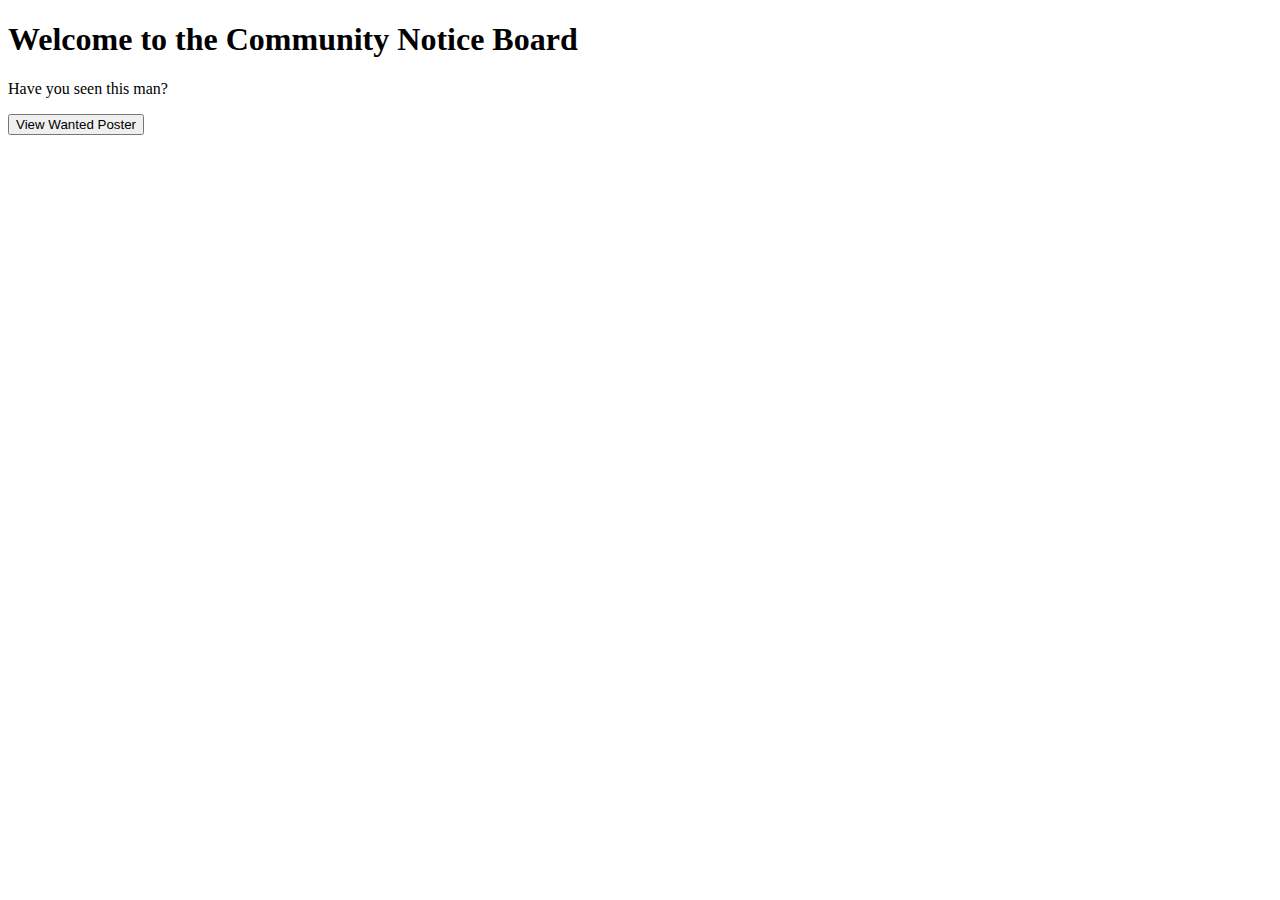
==== index.html @ b8a645dc "Create index.html" ====
<!DOCTYPE html>
<html lang="en">
<head>
    <meta charset="UTF-8">
    <meta name="viewport" content="width=device-width, initial-scale=1.0">
    <meta name="description" content="Welcome to EchoSync - Home of Digital Projects">
    <title>Notice Board</title>
    <link rel="stylesheet" href="../CSS/home.css"> <!-- Link to home page CSS -->
</head>

<body>
    <header>
        <h1>Welcome to the Community Notice Board</h1>
    </header>

    <main>
        <p>Have you seen this man?</p>
        <button id="go-to-wanted">View Wanted Poster</button>
    </main>

    <script src="../JAVA/home.js"></script> <!-- Link to JavaScript -->
</body>
</html>
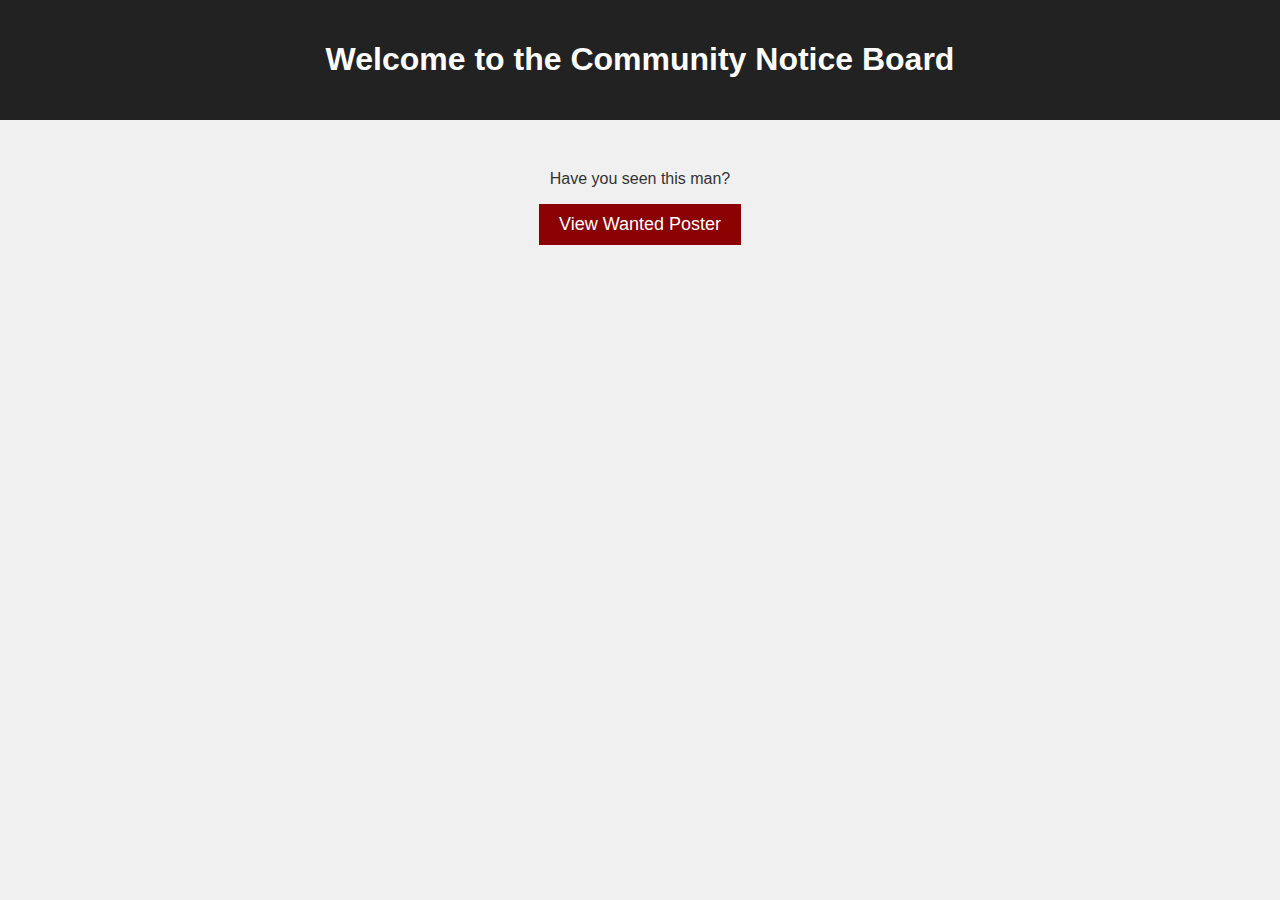
==== commit a7757f29: "Update index.html" ====
--- a/index.html
+++ b/index.html
@@ -5,7 +5,7 @@
     <meta name="viewport" content="width=device-width, initial-scale=1.0">
     <meta name="description" content="Welcome to EchoSync - Home of Digital Projects">
     <title>Notice Board</title>
-    <link rel="stylesheet" href="../CSS/home.css"> <!-- Link to home page CSS -->
+    <link rel="stylesheet" href="../home.css"> <!-- Link to home page CSS -->
 </head>
 
 <body>
@@ -18,6 +18,6 @@
         <button id="go-to-wanted">View Wanted Poster</button>
     </main>
 
-    <script src="../JAVA/home.js"></script> <!-- Link to JavaScript -->
+    <script src="../home.js"></script> <!-- Link to JavaScript -->
 </body>
 </html>
--- a/home.css
+++ b/home.css
@@ -0,0 +1,36 @@
+/* General Styles */
+body {
+    font-family: Arial, sans-serif;
+    text-align: center;
+    background-color: #f0f0f0;
+    color: #333;
+    margin: 0;
+    padding: 0;
+}
+
+/* Header */
+header {
+    background-color: #222;
+    color: white;
+    padding: 20px;
+}
+
+/* Main Section */
+main {
+    margin-top: 50px;
+}
+
+/* Button Styling */
+button {
+    background-color: #8b0000; /* Dark red */
+    color: white;
+    font-size: 18px;
+    padding: 10px 20px;
+    border: none;
+    cursor: pointer;
+    transition: background 0.3s ease;
+}
+
+button:hover {
+    background-color: #ff0000; /* Brighter red on hover */
+}
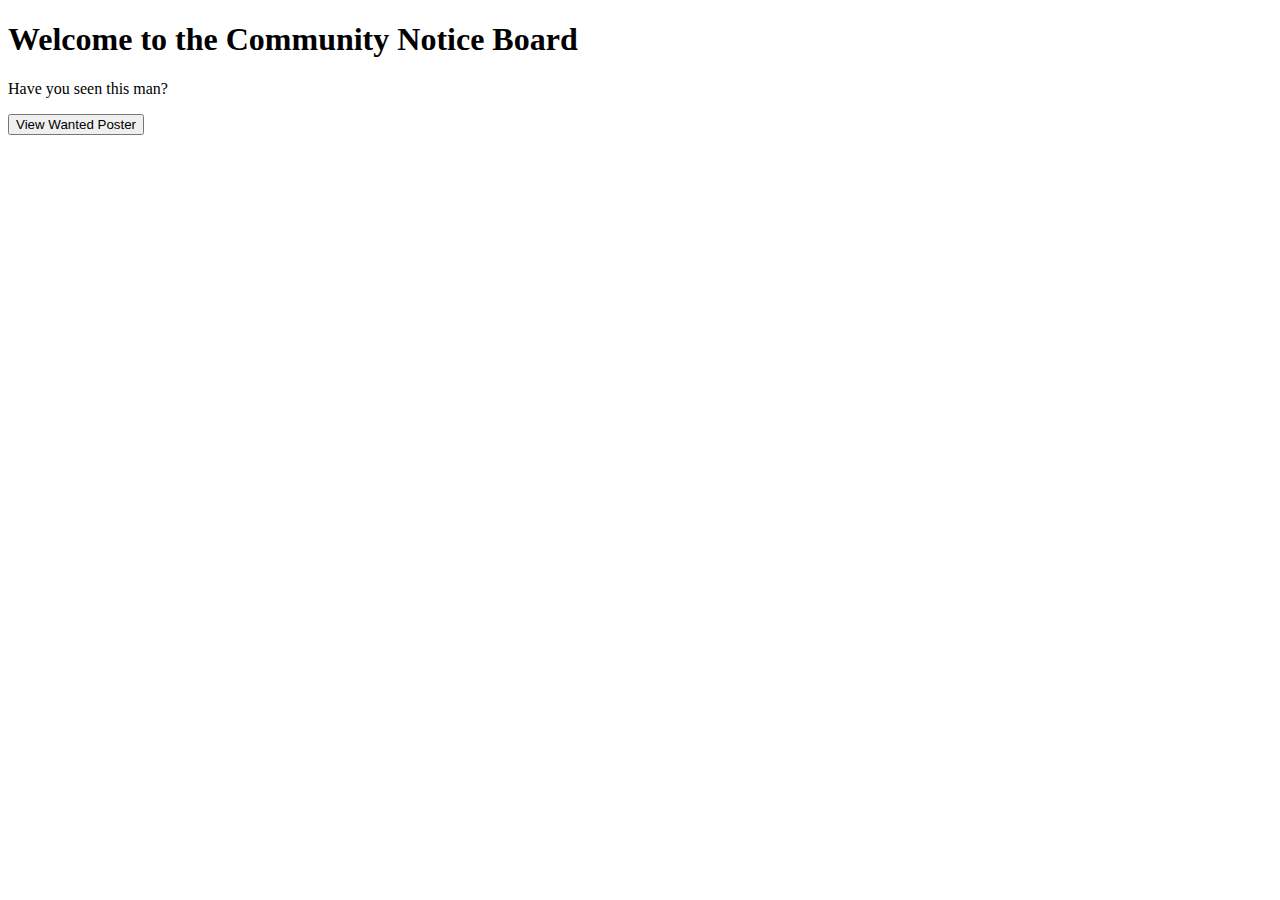
==== commit 0f0e29c9: "Update index.html" ====
--- a/index.html
+++ b/index.html
@@ -5,7 +5,7 @@
     <meta name="viewport" content="width=device-width, initial-scale=1.0">
     <meta name="description" content="Welcome to EchoSync - Home of Digital Projects">
     <title>Notice Board</title>
-    <link rel="stylesheet" href="../home.css"> <!-- Link to home page CSS -->
+    <link rel="stylesheet" href="..home.css"> <!-- Link to home page CSS -->
 </head>
 
 <body>
@@ -18,6 +18,6 @@
         <button id="go-to-wanted">View Wanted Poster</button>
     </main>
 
-    <script src="../home.js"></script> <!-- Link to JavaScript -->
+    <script src="..home.js"></script> <!-- Link to JavaScript -->
 </body>
 </html>
